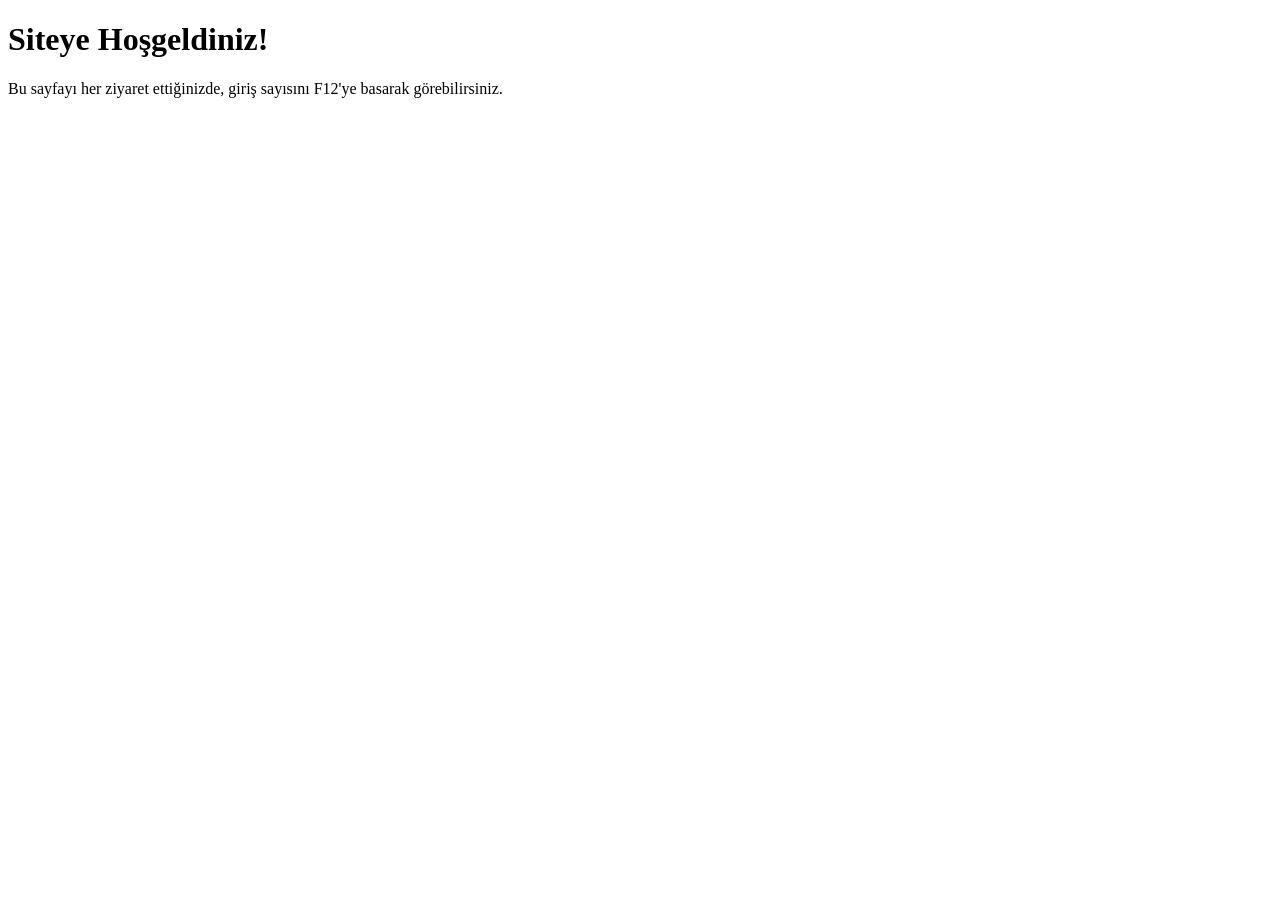
==== evet.html @ 8ef2f844 "Add files via upload" ====
<!DOCTYPE html>
<html lang="tr">
<head>
    <meta charset="UTF-8">
    <meta name="viewport" content="width=device-width, initial-scale=1.0">
    <title>Siteye Giriş Sayacı</title>
</head>
<body>
    <h1>Siteye Hoşgeldiniz!</h1>
    <p>Bu sayfayı her ziyaret ettiğinizde, giriş sayısını F12'ye basarak görebilirsiniz.</p>

    <script>
        // Sayfa yüklendiğinde localStorage'dan ziyaret sayısını al
        let visitCount = localStorage.getItem("visitCount");

        // Eğer daha önce bir giriş yapılmamışsa, sayacı başlat
        if (visitCount === null) {
            visitCount = 0;
        }

        // Giriş sayısını bir arttır
        visitCount++;

        // Yeni sayıyı localStorage'a kaydet
        localStorage.setItem("visitCount", visitCount);

        // Sayfada ziyaret sayısını göstermek
        console.log("Bu siteye giriş sayınız: " + visitCount);

        // Konsola bir komut girildiğinde sayacı sıfırlayacak işlev
        console.clear = function() {
            // Sayacı sıfırla ve localStorage'a sıfırlamayı kaydet
            localStorage.setItem("visitCount", 0);
            console.log("Ziyaret sayacı sıfırlandı.");
        };

        // localStorage değişikliklerini tüm sekmelerde dinlemek
        window.addEventListener("storage", function(event) {
            if (event.key === "visitCount") {
                console.log("Ziyaret sayacı güncellendi: " + event.newValue);
            }
        });
    </script>
</body>
</html>
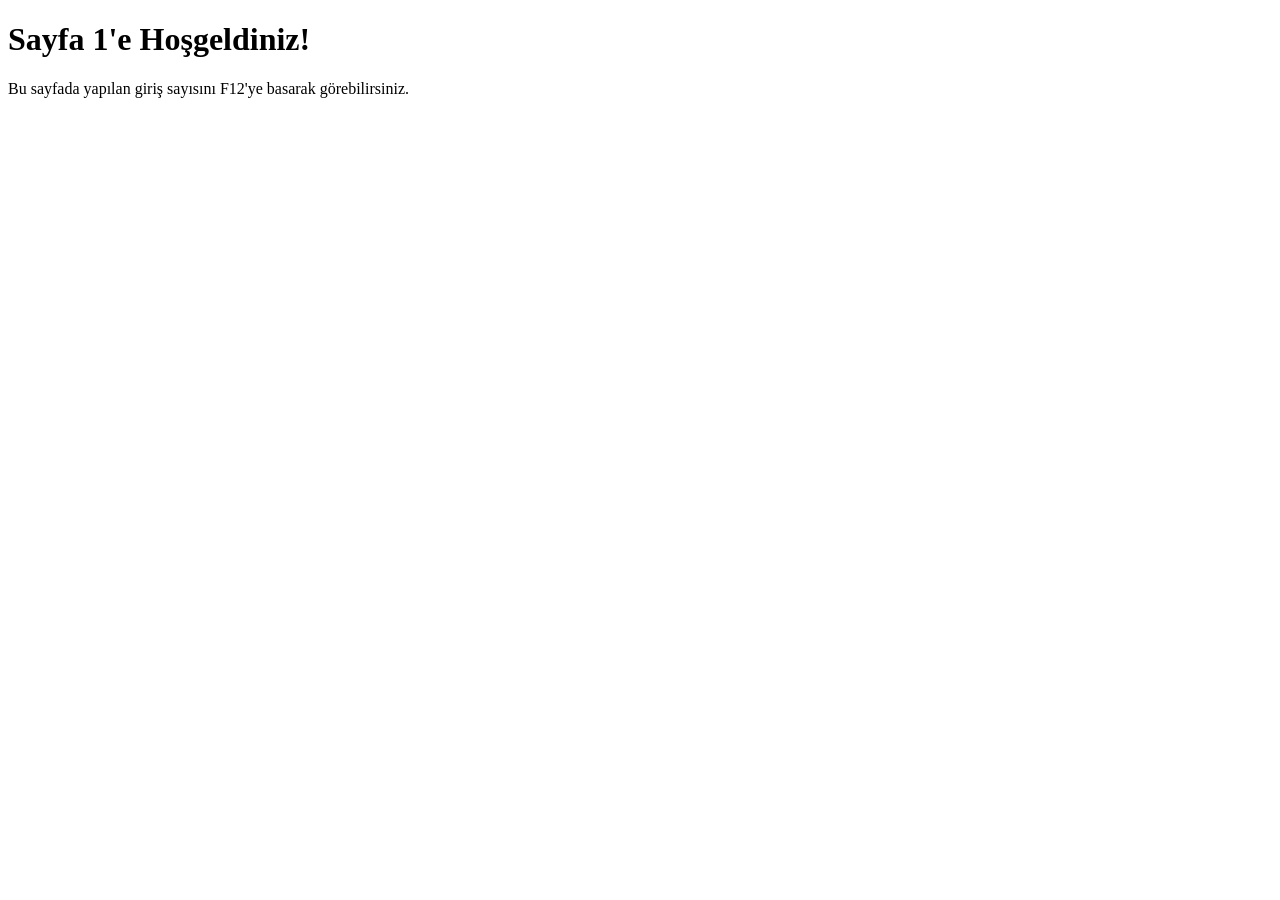
==== commit 108e1212: "Update evet.html" ====
--- a/evet.html
+++ b/evet.html
@@ -3,11 +3,11 @@
 <head>
     <meta charset="UTF-8">
     <meta name="viewport" content="width=device-width, initial-scale=1.0">
-    <title>Siteye Giriş Sayacı</title>
+    <title>Sayfa 1</title>
 </head>
 <body>
-    <h1>Siteye Hoşgeldiniz!</h1>
-    <p>Bu sayfayı her ziyaret ettiğinizde, giriş sayısını F12'ye basarak görebilirsiniz.</p>
+    <h1>Sayfa 1'e Hoşgeldiniz!</h1>
+    <p>Bu sayfada yapılan giriş sayısını F12'ye basarak görebilirsiniz.</p>
 
     <script>
         // Sayfa yüklendiğinde localStorage'dan ziyaret sayısını al
@@ -24,8 +24,8 @@
         // Yeni sayıyı localStorage'a kaydet
         localStorage.setItem("visitCount", visitCount);
 
-        // Sayfada ziyaret sayısını göstermek
-        console.log("Bu siteye giriş sayınız: " + visitCount);
+        // Sayfada ziyaret sayısını konsola yazdır
+        console.log("Bu sayfada giriş sayınız: " + visitCount);
 
         // Konsola bir komut girildiğinde sayacı sıfırlayacak işlev
         console.clear = function() {
@@ -34,7 +34,7 @@
             console.log("Ziyaret sayacı sıfırlandı.");
         };
 
-        // localStorage değişikliklerini tüm sekmelerde dinlemek
+        // localStorage değişikliklerini dinle
         window.addEventListener("storage", function(event) {
             if (event.key === "visitCount") {
                 console.log("Ziyaret sayacı güncellendi: " + event.newValue);
